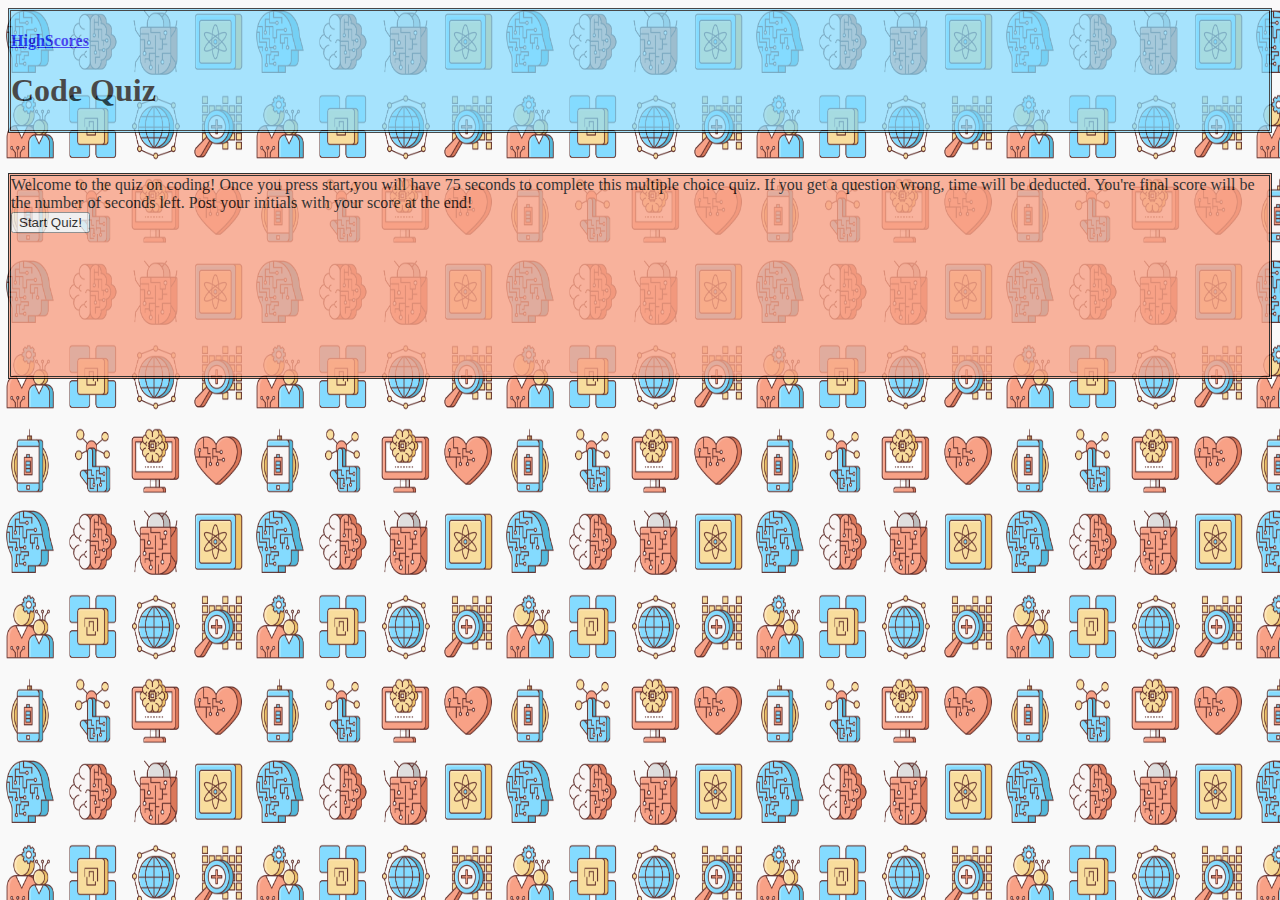
==== index.html @ ccb48479 "creating another alternative js to start from scratch to understand javascript instead of Jquery" ====
<!doctype html>
<html lang="en">
  <head>
    <!-- Required meta tags for responsive site -->
    <meta charset="utf-8">
    <meta name="viewport" content="width=device-width, initial-scale=1, shrink-to-fit=no">
    <title>Coding Quiz!</title>
    <!-- Bootstrap CSS -->
    <link rel="stylesheet" href="https://stackpath.bootstrapcdn.com/bootstrap/4.5.0/css/bootstrap.min.css" integrity="sha384-9aIt2nRpC12Uk9gS9baDl411NQApFmC26EwAOH8WgZl5MYYxFfc+NcPb1dKGj7Sk" crossorigin="anonymous">
    <!--My CSS link-->
     <link rel="stylesheet" href="./Assets/style.css">
    
  </head>
<body>
      
    

<section class = "container top mb-5 text-center">
    <div class="row">
        <div class="col-sm-3">
            <a href="Assets/highscores.html"><h4>HighScores</h4></a>
        </div>
        <div class="col-sm-6">
          <header><h1>Code Quiz</h1></header>
        </div>
        <div class="col-sm-3">
            <h4 id = "time"></h4>
        </div>
      </div>

</section>



  <section class = "container  quiz-box text-center p-3">
      <div class = "row quiz-container">
        <div class = "col-sm">
        <div id="quiz"></div>
        <div id="start"></div>
      </div>
        </div>
    
    <div id= "buttons" class = "row"> 
      <div class = "col-sm">
      <button id = "start-button"> Start Quiz!</button>
      <button id="previous">Previous Question</button>
      <button id="next">Next Question</button>
      
      
      <button id="submit">Submit Quiz</button>

      <div id="results">results</div>
    </div>
    </div>
 </section>
        
  





    <!-- Bootstrap JavaScript -->
    <!-- jQuery first, then Popper.js, then Bootstrap JS -->
    <script src="https://code.jquery.com/jquery-3.5.1.slim.min.js" integrity="sha384-DfXdz2htPH0lsSSs5nCTpuj/zy4C+OGpamoFVy38MVBnE+IbbVYUew+OrCXaRkfj" crossorigin="anonymous"></script>
    <script src="https://cdn.jsdelivr.net/npm/popper.js@1.16.0/dist/umd/popper.min.js" integrity="sha384-Q6E9RHvbIyZFJoft+2mJbHaEWldlvI9IOYy5n3zV9zzTtmI3UksdQRVvoxMfooAo" crossorigin="anonymous"></script>
    <script src="https://stackpath.bootstrapcdn.com/bootstrap/4.5.0/js/bootstrap.min.js" integrity="sha384-OgVRvuATP1z7JjHLkuOU7Xw704+h835Lr+6QL9UvYjZE3Ipu6Tp75j7Bh/kR0JKI" crossorigin="anonymous"></script>
    <!--Link to my JS-->
    <script type = text/javascript src= "Assets/alternate.js"></script>
</body>
</html>
---- Assets/style.css ----
/** @format */

body {
	background-image: url("tech-icons.png");
	background-size: 250px 250px;
}

.top {
	background-color: #84dbff;
	opacity: 0.7;
	border-color: black;
	border-style: double;
	border-width: 3px;
}

.quiz-box {
	background-color: #f8a186;
	opacity: 0.8;
	border-color: black;
	border-style: double;
	border-width: 3px;
}

/*making the slides sit as layers in order to only shopw one at a 
time and opacity and z-index to create a fade in/out affect */
.slide {
	position: absolute;
	left: 0px;
	top: 0px;
	width: 100%;
	z-index: 1;
	opacity: 0;
	transition: opacity 0.5s;
}
.active-slide {
	opacity: 1;
	z-index: 2;
}
.quiz-box {
	position: relative;
	height: 200px;
	margin-top: 40px;
}
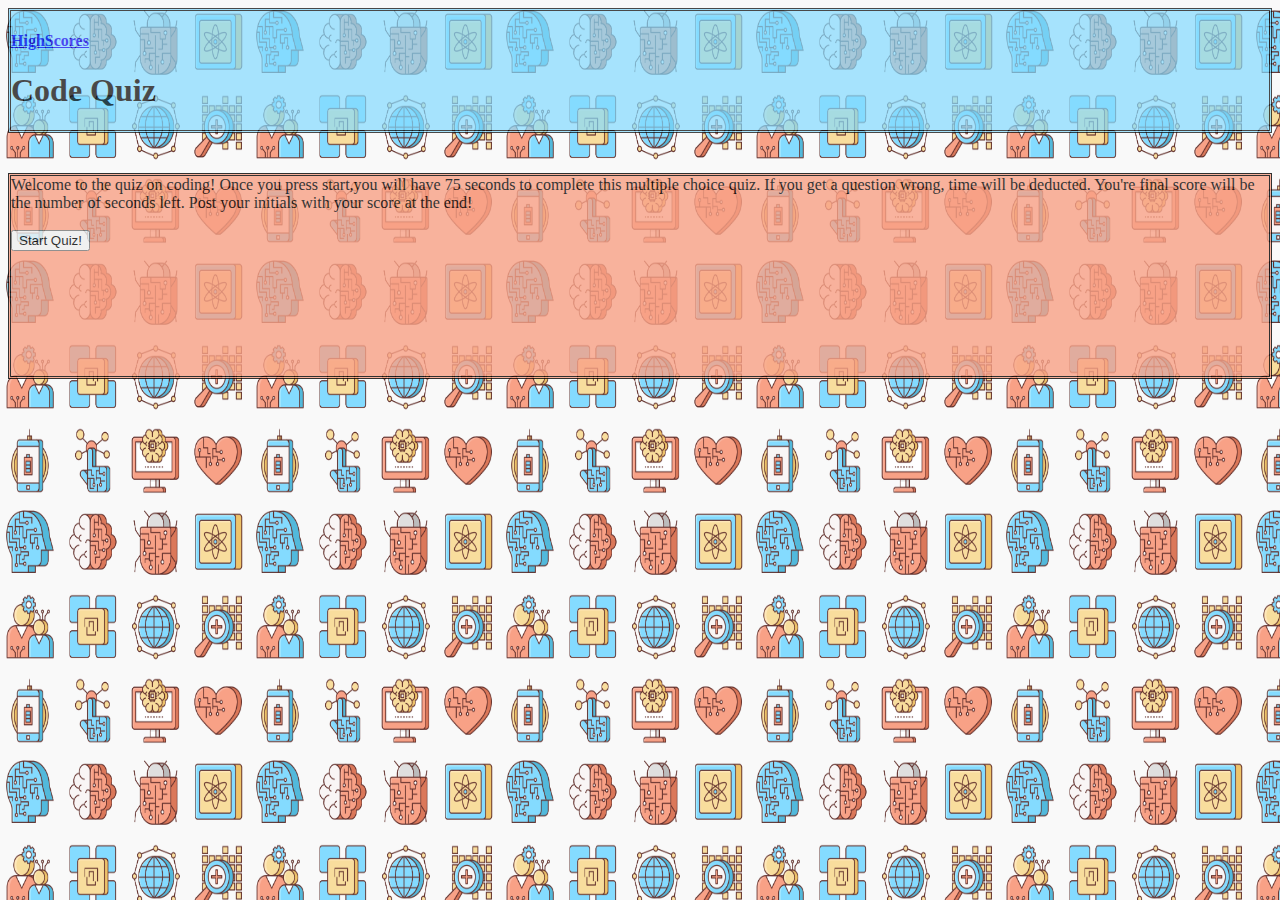
==== commit 24f14405: "answers displaying with first question" ====
--- a/index.html
+++ b/index.html
@@ -37,10 +37,16 @@
         <div class = "col-sm">
         <div id="quiz"></div>
         <div id="start"></div>
+        <div id ="answers">
+          <button id= "aChoice"></button>
+          <button id= "bChoice"></button>
+          <button id= "cChoice"></button>
+          <button id= "dChoice"></button>
+        </div>
       </div>
         </div>
     
-    <div id= "buttons" class = "row"> 
+    <div id= "buttons" class = "row pt-5"> 
       <div class = "col-sm">
       <button id = "start-button"> Start Quiz!</button>
       <button id="previous">Previous Question</button>
@@ -49,7 +55,7 @@
       
       <button id="submit">Submit Quiz</button>
 
-      <div id="results">results</div>
+      <div id="score">Score: </div>
     </div>
     </div>
  </section>
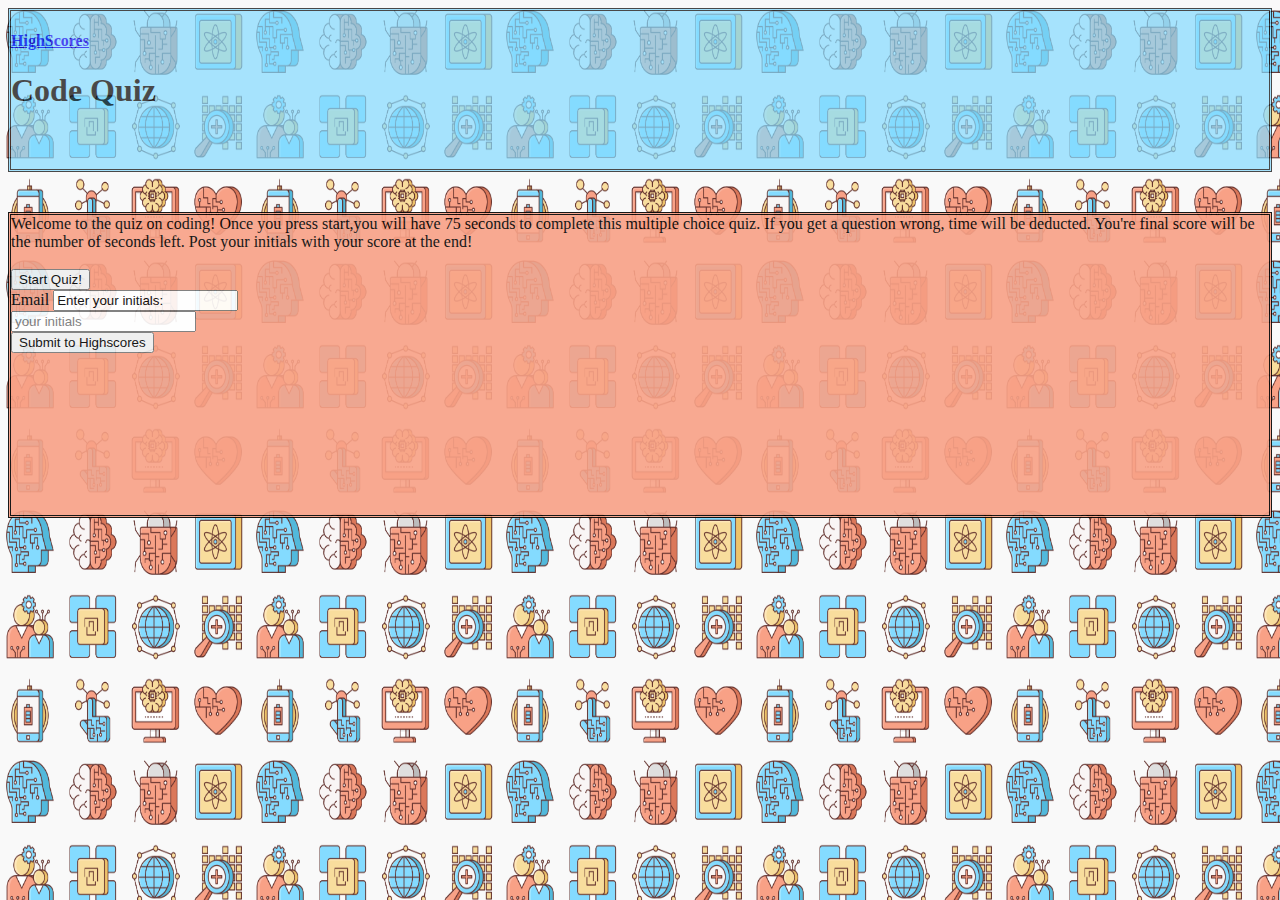
==== commit 05726671: "adding form for submitting scores" ====
--- a/index.html
+++ b/index.html
@@ -1,4 +1,4 @@
-<!doctype html>
+<!Doctype html>
 <html lang="en">
   <head>
     <!-- Required meta tags for responsive site -->
@@ -24,6 +24,7 @@
           <header><h1>Code Quiz</h1></header>
         </div>
         <div class="col-sm-3">
+            <h4 id= "timer">Timer:</h4>          
             <h4 id = "time"></h4>
         </div>
       </div>
@@ -38,10 +39,10 @@
         <div id="quiz"></div>
         <div id="start"></div>
         <div id ="answers">
-          <button id= "aChoice"></button>
-          <button id= "bChoice"></button>
-          <button id= "cChoice"></button>
-          <button id= "dChoice"></button>
+          <button id= "aChoice" class="btn btn-secondary"></button>
+          <button id= "bChoice" class="btn btn-secondary"></button>
+          <button id= "cChoice"class="btn btn-secondary"></button>
+          <button id= "dChoice" class="btn btn-secondary"></button>
         </div>
       </div>
         </div>
@@ -55,7 +56,19 @@
       
       <button id="submit">Submit Quiz</button>
 
-      <div id="score">Score: </div>
+      <form class="form-inline">
+        <div class="form-group mb-2">
+          <label for="staticEmail2" class="sr-only">Email</label>
+          <input type="text" readonly class="form-control-plaintext" value="Enter your initials:">
+        </div>
+        <div class="form-group mx-sm-3 mb-2">
+          
+          <input type="password" class="form-control" id="inputPassword2" placeholder="your initials">
+        </div>
+        <button type="submit" class="btn btn-primary mb-2">Submit to Highscores</button>
+      </form>
+
+      <div id="score"></div>
     </div>
     </div>
  </section>
@@ -72,6 +85,6 @@
     <script src="https://cdn.jsdelivr.net/npm/popper.js@1.16.0/dist/umd/popper.min.js" integrity="sha384-Q6E9RHvbIyZFJoft+2mJbHaEWldlvI9IOYy5n3zV9zzTtmI3UksdQRVvoxMfooAo" crossorigin="anonymous"></script>
     <script src="https://stackpath.bootstrapcdn.com/bootstrap/4.5.0/js/bootstrap.min.js" integrity="sha384-OgVRvuATP1z7JjHLkuOU7Xw704+h835Lr+6QL9UvYjZE3Ipu6Tp75j7Bh/kR0JKI" crossorigin="anonymous"></script>
     <!--Link to my JS-->
-    <script type = text/javascript src= "Assets/alternate.js"></script>
+    <script type = text/javascript src= "Assets/script.js"></script>
 </body>
 </html>--- a/Assets/style.css
+++ b/Assets/style.css
@@ -15,30 +15,19 @@
 
 .quiz-box {
 	background-color: #f8a186;
-	opacity: 0.8;
+	opacity: 0.9;
 	border-color: black;
 	border-style: double;
 	border-width: 3px;
 }
 
-/*making the slides sit as layers in order to only shopw one at a 
-time and opacity and z-index to create a fade in/out affect */
-.slide {
-	position: absolute;
-	left: 0px;
-	top: 0px;
-	width: 100%;
-	z-index: 1;
-	opacity: 0;
-	transition: opacity 0.5s;
-}
-.active-slide {
-	opacity: 1;
-	z-index: 2;
-}
+
+
 .quiz-box {
 	position: relative;
-	height: 200px;
+	height: 300px;
 	margin-top: 40px;
 }
 
+
+
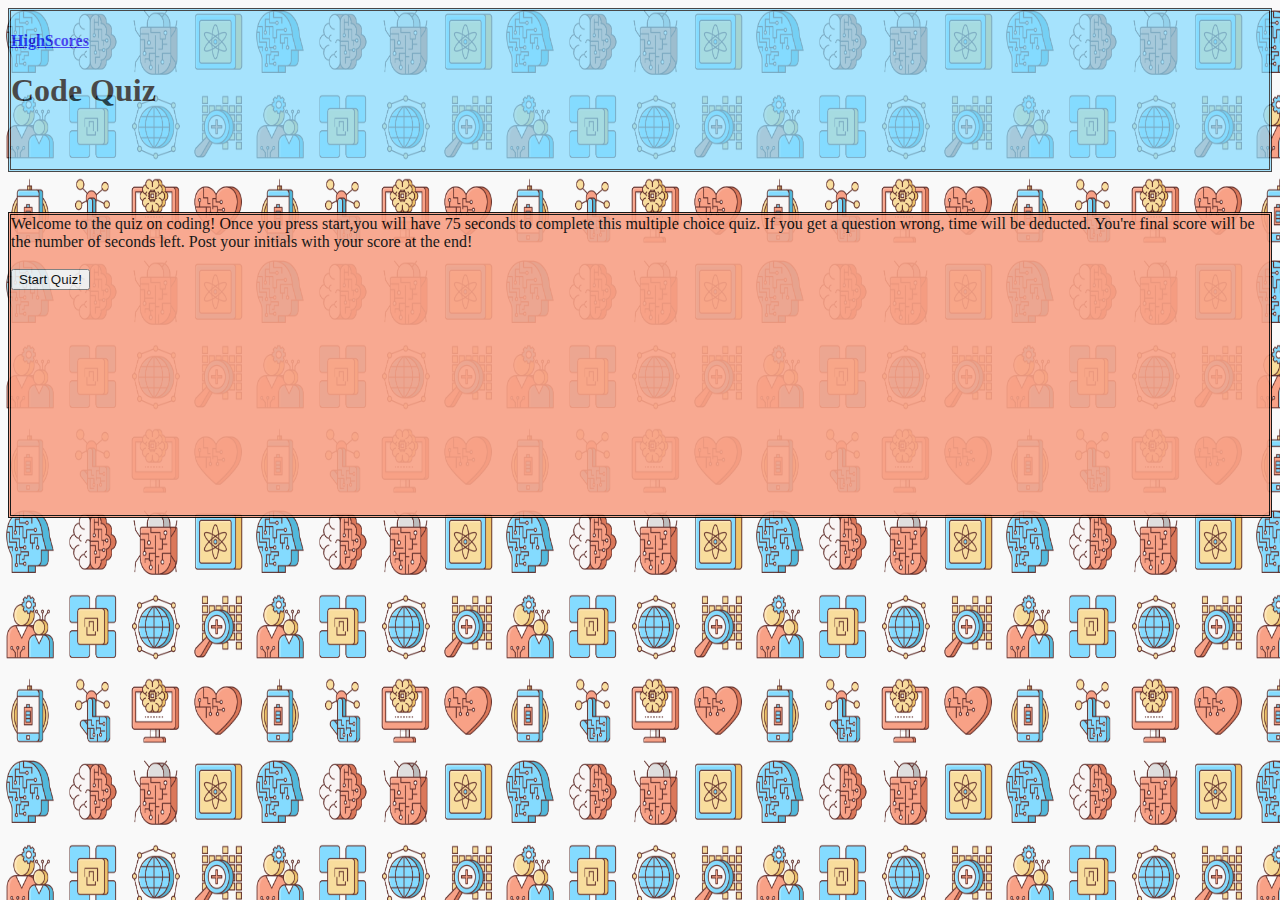
==== commit 37fa9735: "setting layout for high scores page" ====
--- a/index.html
+++ b/index.html
@@ -4,12 +4,12 @@
     <!-- Required meta tags for responsive site -->
     <meta charset="utf-8">
     <meta name="viewport" content="width=device-width, initial-scale=1, shrink-to-fit=no">
-    <title>Coding Quiz!</title>
+   
     <!-- Bootstrap CSS -->
     <link rel="stylesheet" href="https://stackpath.bootstrapcdn.com/bootstrap/4.5.0/css/bootstrap.min.css" integrity="sha384-9aIt2nRpC12Uk9gS9baDl411NQApFmC26EwAOH8WgZl5MYYxFfc+NcPb1dKGj7Sk" crossorigin="anonymous">
     <!--My CSS link-->
      <link rel="stylesheet" href="./Assets/style.css">
-    
+     <title>Coding Quiz!</title>
   </head>
 <body>
       
@@ -56,14 +56,14 @@
       
       <button id="submit">Submit Quiz</button>
 
-      <form class="form-inline">
+      <form class="form-inline" id = "score-form">
         <div class="form-group mb-2">
-          <label for="staticEmail2" class="sr-only">Email</label>
+          
           <input type="text" readonly class="form-control-plaintext" value="Enter your initials:">
         </div>
         <div class="form-group mx-sm-3 mb-2">
           
-          <input type="password" class="form-control" id="inputPassword2" placeholder="your initials">
+          <input type="password" class="form-control" id="inputPassword2" placeholder="your initials here">
         </div>
         <button type="submit" class="btn btn-primary mb-2">Submit to Highscores</button>
       </form>
--- a/Assets/style.css
+++ b/Assets/style.css
@@ -21,13 +21,16 @@
 	border-width: 3px;
 }
 
-
-
 .quiz-box {
 	position: relative;
 	height: 300px;
 	margin-top: 40px;
 }
 
-
-
+.score-box {
+	background-color: #f8a186;
+	opacity: 0.9;
+	border-color: black;
+	border-style: double;
+	border-width: 3px;
+}
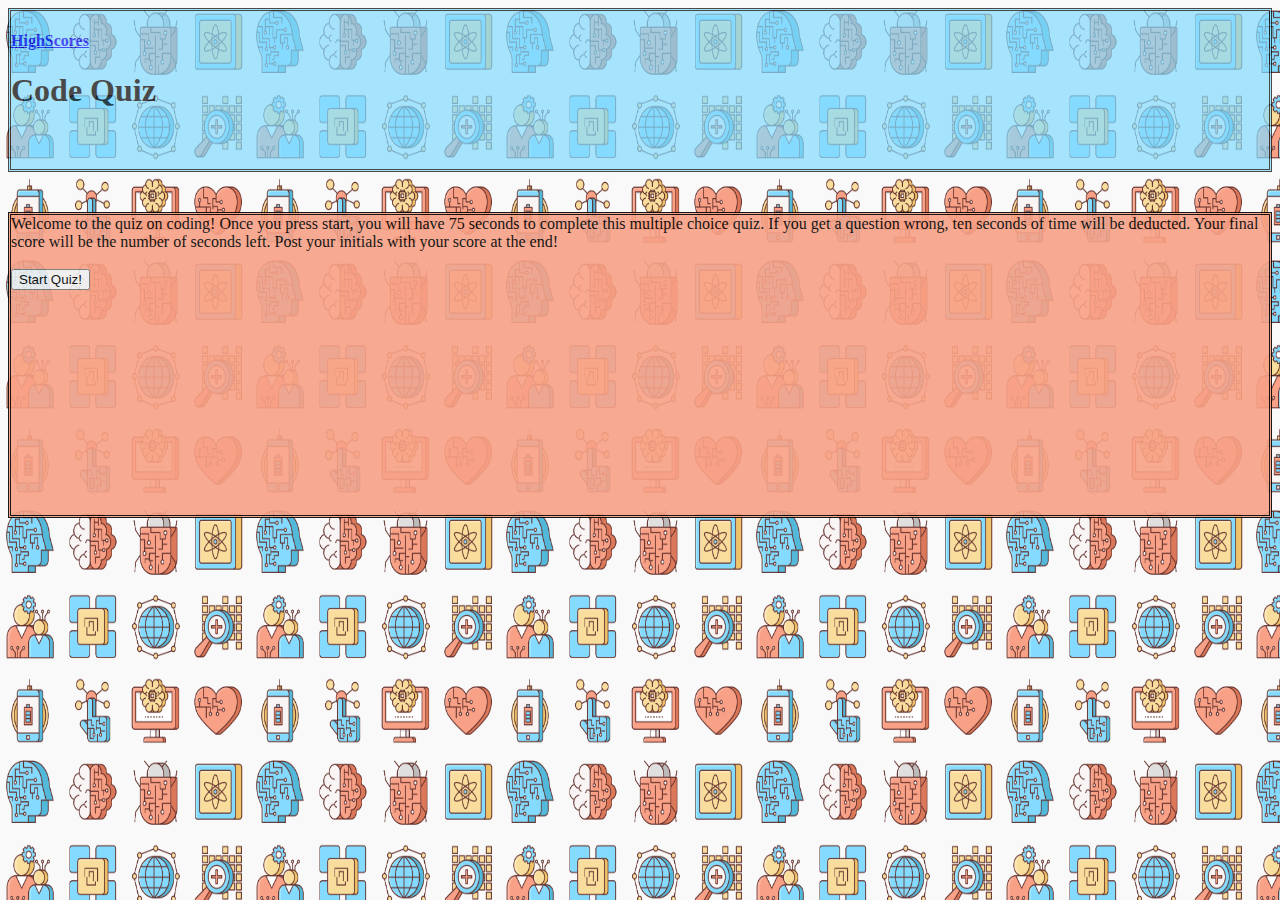
==== commit 905c6c36: "updated files" ====
--- a/index.html
+++ b/index.html
@@ -58,14 +58,12 @@
 
       <form class="form-inline" id = "score-form">
         <div class="form-group mb-2">
-          
-          <input type="text" readonly class="form-control-plaintext" value="Enter your initials:">
+          <input type="text"  class="form-control-plaintext" value="Enter your initials:">
         </div>
         <div class="form-group mx-sm-3 mb-2">
-          
-          <input type="password" class="form-control" id="inputPassword2" placeholder="your initials here">
+          <input type="text" id = "initials" name = "initials" class="form-control" placeholder="your initials here">
         </div>
-        <button type="submit" class="btn btn-primary mb-2">Submit to Highscores</button>
+        <button type="submit" id= "score-submit" class="btn btn-primary mb-2">Submit to Highscores</button>
       </form>
 
       <div id="score"></div>
